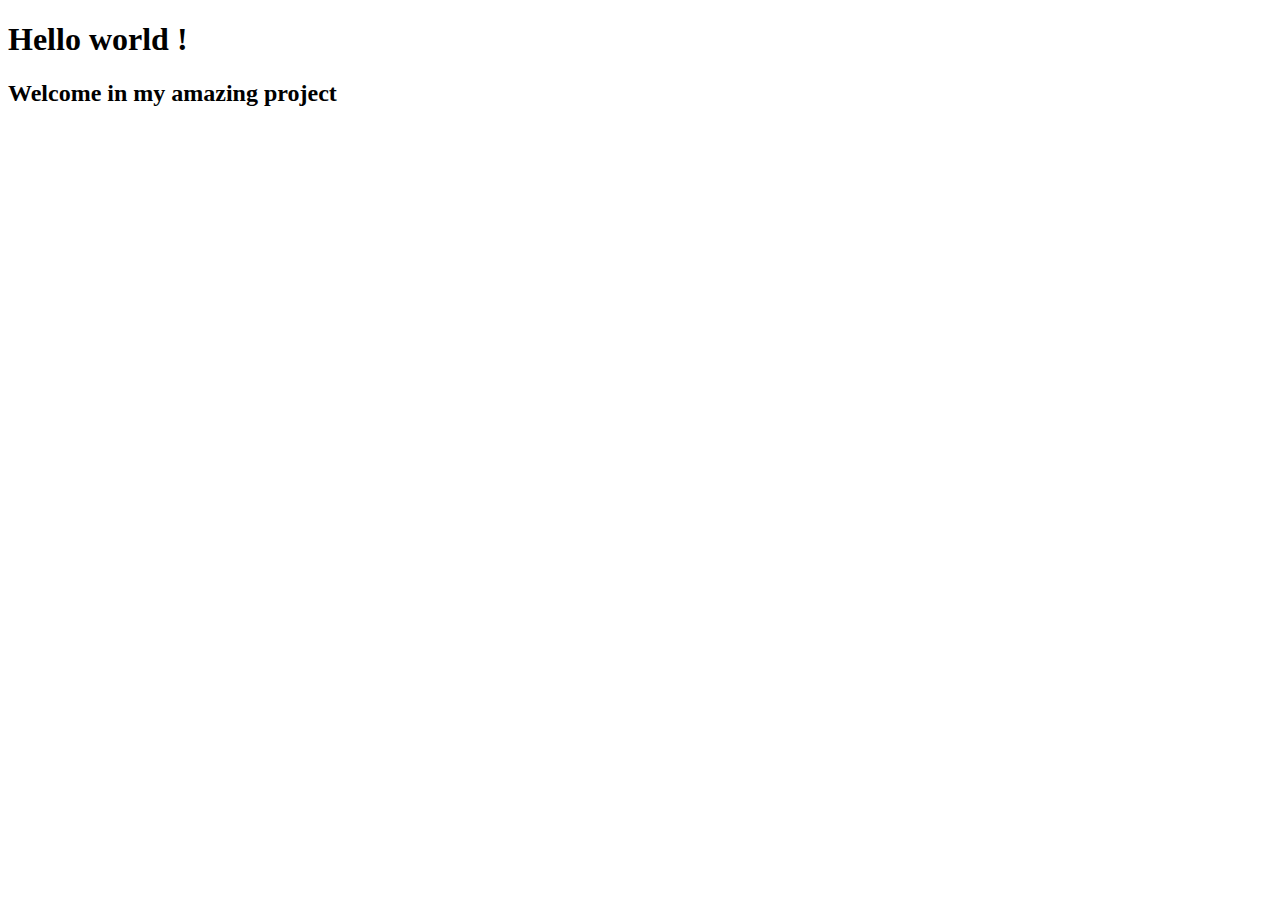
==== index.html @ 12395b72 "New lines in index.html + add bootstrap" ====
<!DOCTYPE html>
<html lang="en">
<head>
    <meta charset="UTF-8">
    <meta name="viewport" content="width=device-width, initial-scale=1.0">
    <meta http-equiv="X-UA-Compatible" content="ie=edge">
    <title>SportNetwork.com</title>
</head>
<body>
        <h1>Hello world !</h1>

        <h2>Welcome in my amazing project</h2>
    
</body>
</html>
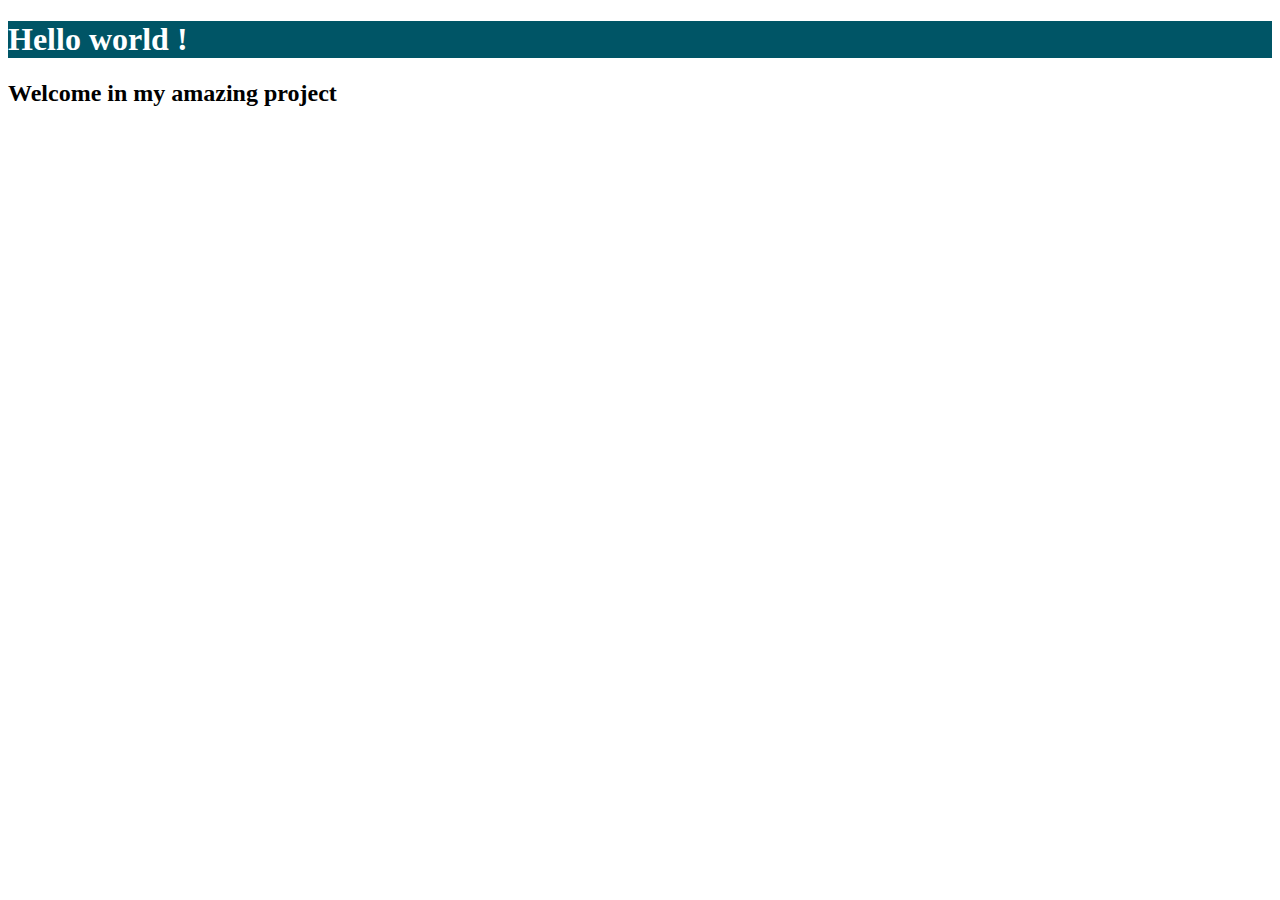
==== commit cf9eb960: "New css rule targeting the h1" ====
--- a/index.html
+++ b/index.html
@@ -4,12 +4,13 @@
     <meta charset="UTF-8">
     <meta name="viewport" content="width=device-width, initial-scale=1.0">
     <meta http-equiv="X-UA-Compatible" content="ie=edge">
-    <title>SportNetwork.com</title>
+    <title>Document</title>
+    <link rel="stylesheet" href="css/style.css">
 </head>
 <body>
         <h1>Hello world !</h1>
 
         <h2>Welcome in my amazing project</h2>
-    
+        
 </body>
 </html>--- a/css/style.css
+++ b/css/style.css
@@ -0,0 +1,4 @@
+h1 {
+    color: white;
+    background: #056;
+}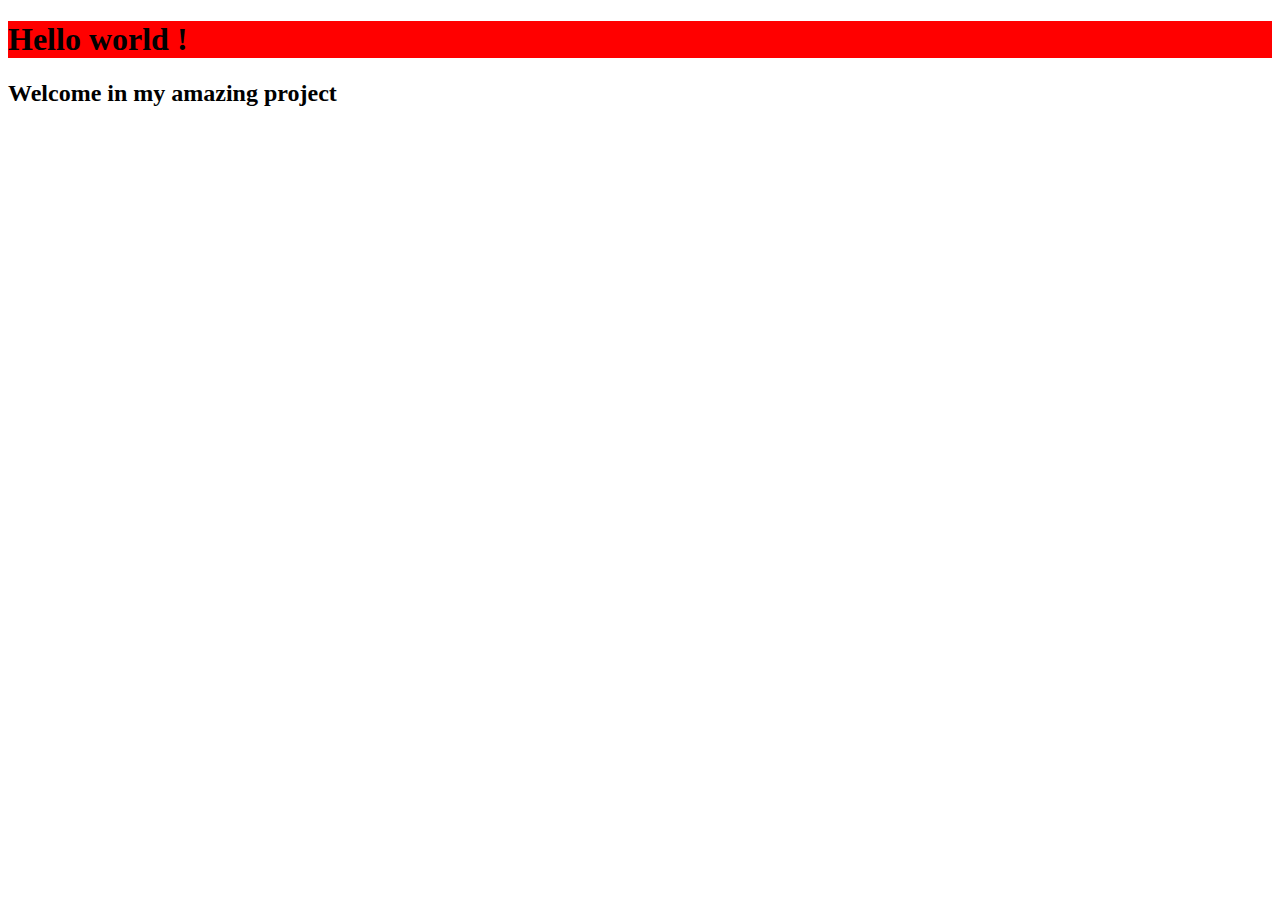
==== commit 3535939c: "New css rule for develop" ====
--- a/index.html
+++ b/index.html
@@ -4,13 +4,14 @@
     <meta charset="UTF-8">
     <meta name="viewport" content="width=device-width, initial-scale=1.0">
     <meta http-equiv="X-UA-Compatible" content="ie=edge">
-    <title>Document</title>
+    <title>SportNetwork.com</title>
+
     <link rel="stylesheet" href="css/style.css">
 </head>
 <body>
         <h1>Hello world !</h1>
 
         <h2>Welcome in my amazing project</h2>
-        
+    
 </body>
 </html>--- a/css/style.css
+++ b/css/style.css
@@ -1,4 +1,4 @@
 h1 {
-    color: white;
-    background: #056;
+    color: black;
+    background: red;
 }